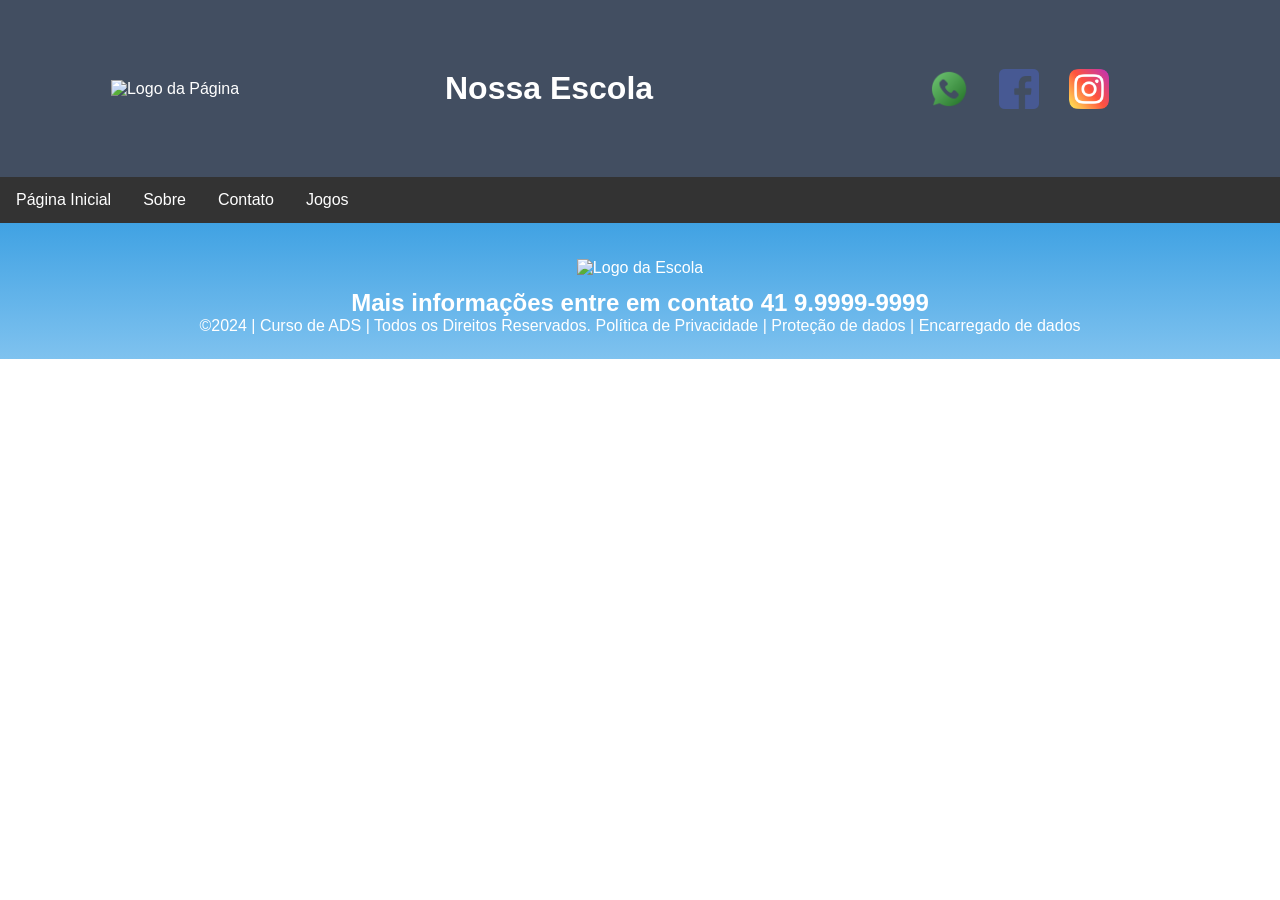
==== contato.html @ 6f060fbb "06" ====
<!DOCTYPE html>
<html lang="pt-br">
<head>
<meta charset="UTF-8">
<meta name="viewport" content="width=device-width, initial-scale=1.0">
<title>Home | Nossa Escola</title>
<link rel="stylesheet" href="style.css">
</head>
<body>
<!--header é a parte do cabeçalho do site, é o topo da página-->
<header class="cabecalho-itens">
<img class="cabecalho_imagem" src="logo_nossa_escola.png" alt="Logo da
Página">
<h1 class="titulo_site">Nossa Escola</h1>
<div class="sociais">
<img class="sociais" src="whatsapp (2).png" alt="Logo do Whats da
Escola">
<img class="sociais" src="facebook (1).png" alt="Facebook da
Escola">
<img class="sociais" src="instagram (1).png" alt="instagram da
Escola">
</div>
</header>

<!--menu-->

<ul>
  <li><a href="index.html">Página Inicial</a></li>
  <li><a href="sobre.html">Sobre</a></li>
  <li><a href="contato.html">Contato</a></li>
  <li><a href="jogos.html">Jogos</a></li>
</ul>




<!--conteudo-->

<!--Seção rodapé é a parte final da paragrafo 3 da página-->
<footer class="escola">
<img class="logo_rodape" src="logo_nossa_escola.png" alt="Logo da Escola">
<h2 class="escola-título">Mais informações entre em contato<a class="link"

href="https://wa.me/5541999999999"> 41 9.9999-9999 </a></h2>
<p></p>
<p>©2024 | Curso de ADS | Todos os Direitos Reservados.
Política de Privacidade | Proteção de dados | Encarregado de dados</p>
<p> </p>
</footer>
</body>
</html>
---- style.css ----
*{
margin: 0;
padding: 0;
box-sizing: border-box;
}
body{
font-family: "Poppins", sans-serif;
}
header{
background-color: #424e61;
color: white;
width: 100%;
padding: 20px;
}
.cabecalho-itens{
max-width: 1980px;
margin: 0 auto;
display: flex;
align-items: center;
justify-content: center;
}
.cabecalho-imagem{
width: 10%;
display: flex;
justify-content: flex-start;
align-items: center;
}
.titulo_site{
padding: 50px;
text-align: center;
width: 50%;
font: 30px;
}
.sociais{
display: flex;
justify-content: flex-end;
width: 25%;
padding-right: 30px;
}
.banner1{
display: flex;
justify-content: center;
}
.estudante_titulo{
padding: 50px;
text-align: center;

}
.estudante-nome{
text-align: center;
}
.estudante-imagem{
width: 120px;
}
.estudante-icone{
width: 38px;
padding: 4px 8px;
}
.estudante{
background-image: background-color(#faae43);
padding: 24px 0;
}

.estudante.div{
text-align: center;
padding: 24px 0;
}
.estudantes_todos{
display: flex;
justify-content: space-around;
}
.escola{
background-image: linear-gradient(#40A2E3,#7FC2EF);
color: white;
display: flex;
justify-content:center;
padding: 24px 0;
text-align:center;
display:block;
}
.escola-titulo{
padding: 50px;
text-align: center;
}
.logo_rodape{
height: 80px;
padding: 12px 0;

}

.link{
color: #ffffff;
text-decoration: none;
}


ul {
  list-style-type: none;
  margin: 0;
  padding: 0;
  overflow: hidden;
  background-color: #333333;
}

ul li {
  float: left;
}

ul li a {
  display: block;
  color: white;
  text-align: center;
  padding: 14px 16px;
  text-decoration: none;
}

ul li a:hover {
  background-color: #111111;
}
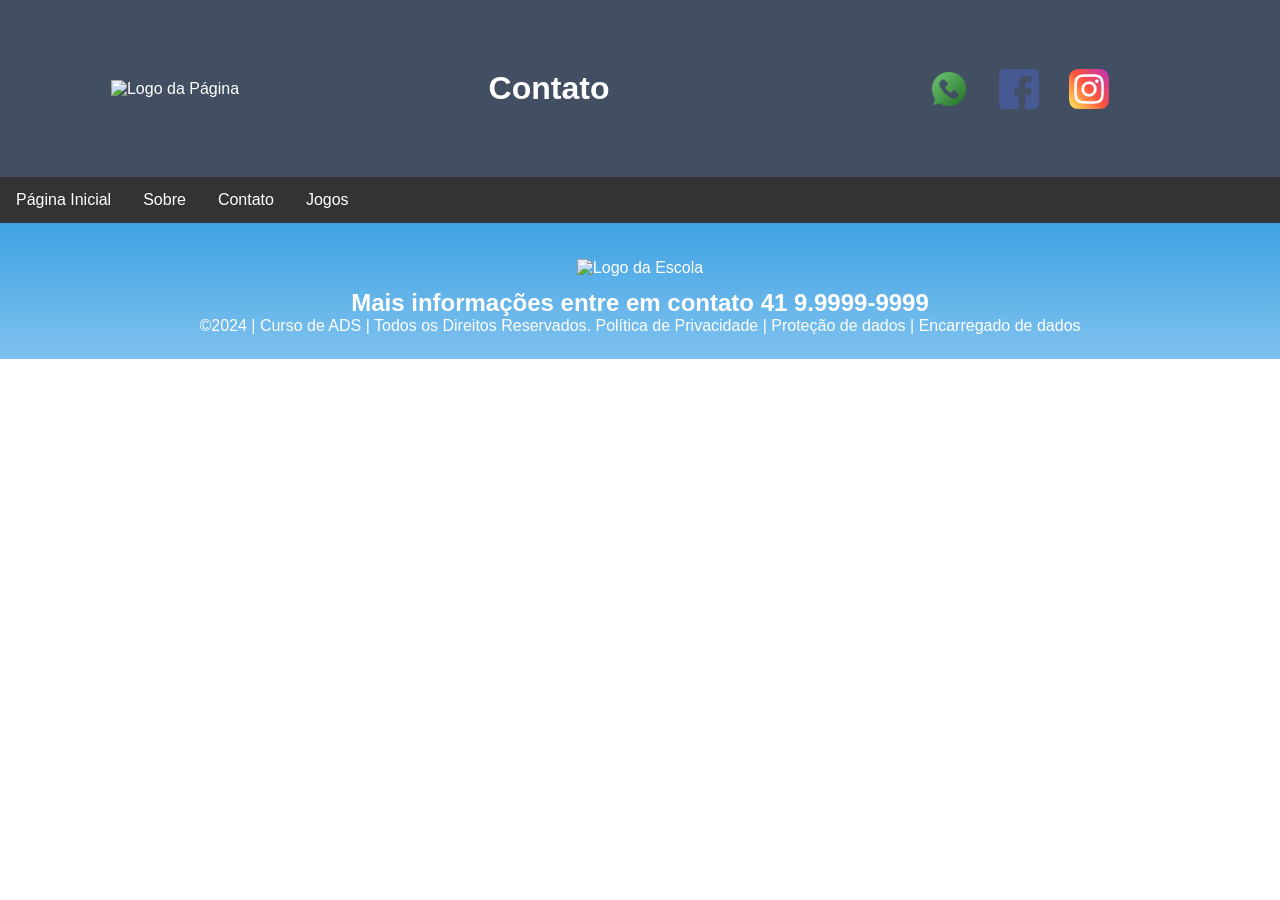
==== commit 21ac6f1e: "08" ====
--- a/contato.html
+++ b/contato.html
@@ -11,7 +11,7 @@
 <header class="cabecalho-itens">
 <img class="cabecalho_imagem" src="logo_nossa_escola.png" alt="Logo da
 Página">
-<h1 class="titulo_site">Nossa Escola</h1>
+<h1 class="titulo_site">Contato</h1>
 <div class="sociais">
 <img class="sociais" src="whatsapp (2).png" alt="Logo do Whats da
 Escola">
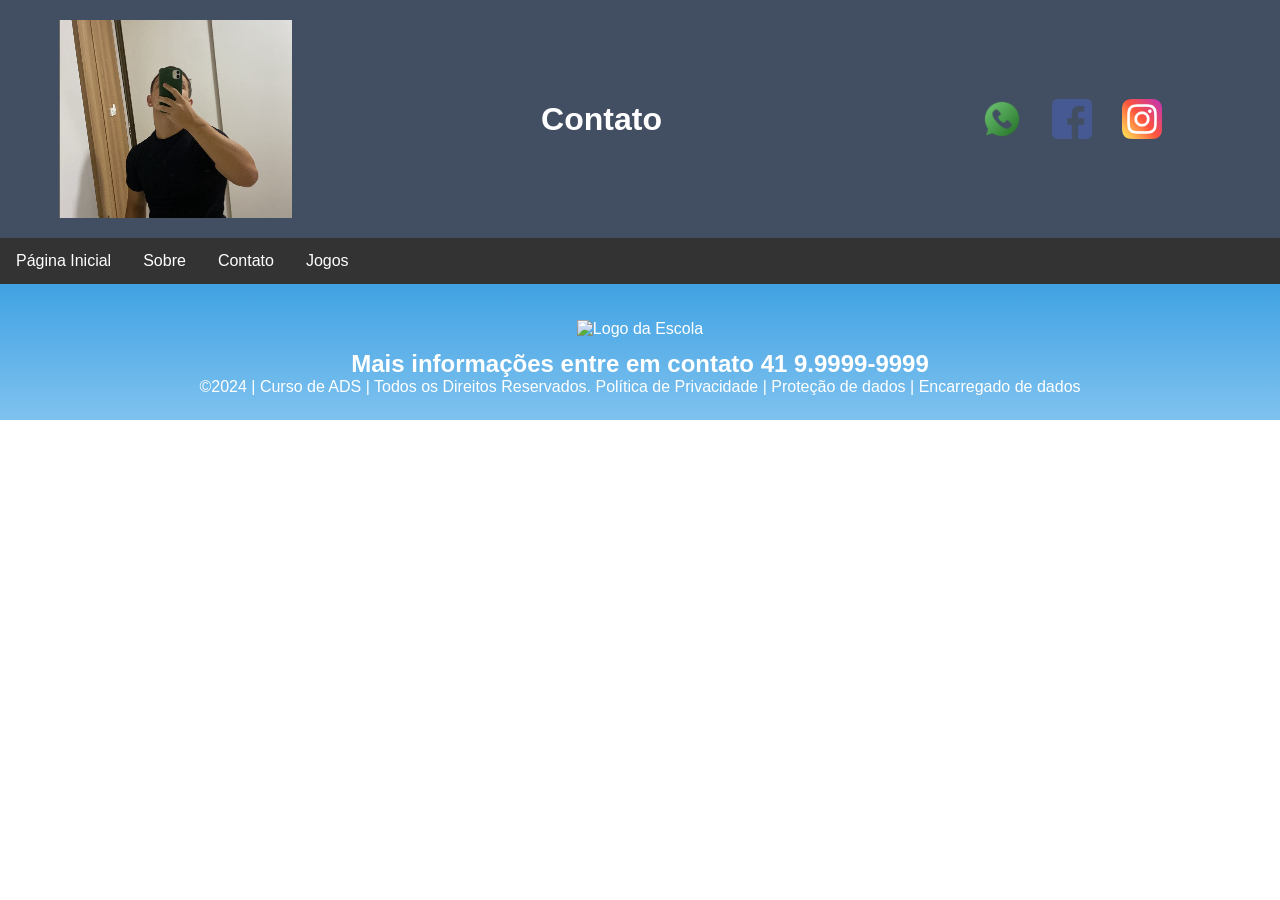
==== commit 4bd6c80c: "21" ====
--- a/contato.html
+++ b/contato.html
@@ -9,7 +9,7 @@
 <body>
 <!--header é a parte do cabeçalho do site, é o topo da página-->
 <header class="cabecalho-itens">
-<img class="cabecalho_imagem" src="logo_nossa_escola.png" alt="Logo da
+<img class="cabecalho_imagem" src="image.png" alt="Logo da
 Página">
 <h1 class="titulo_site">Contato</h1>
 <div class="sociais">
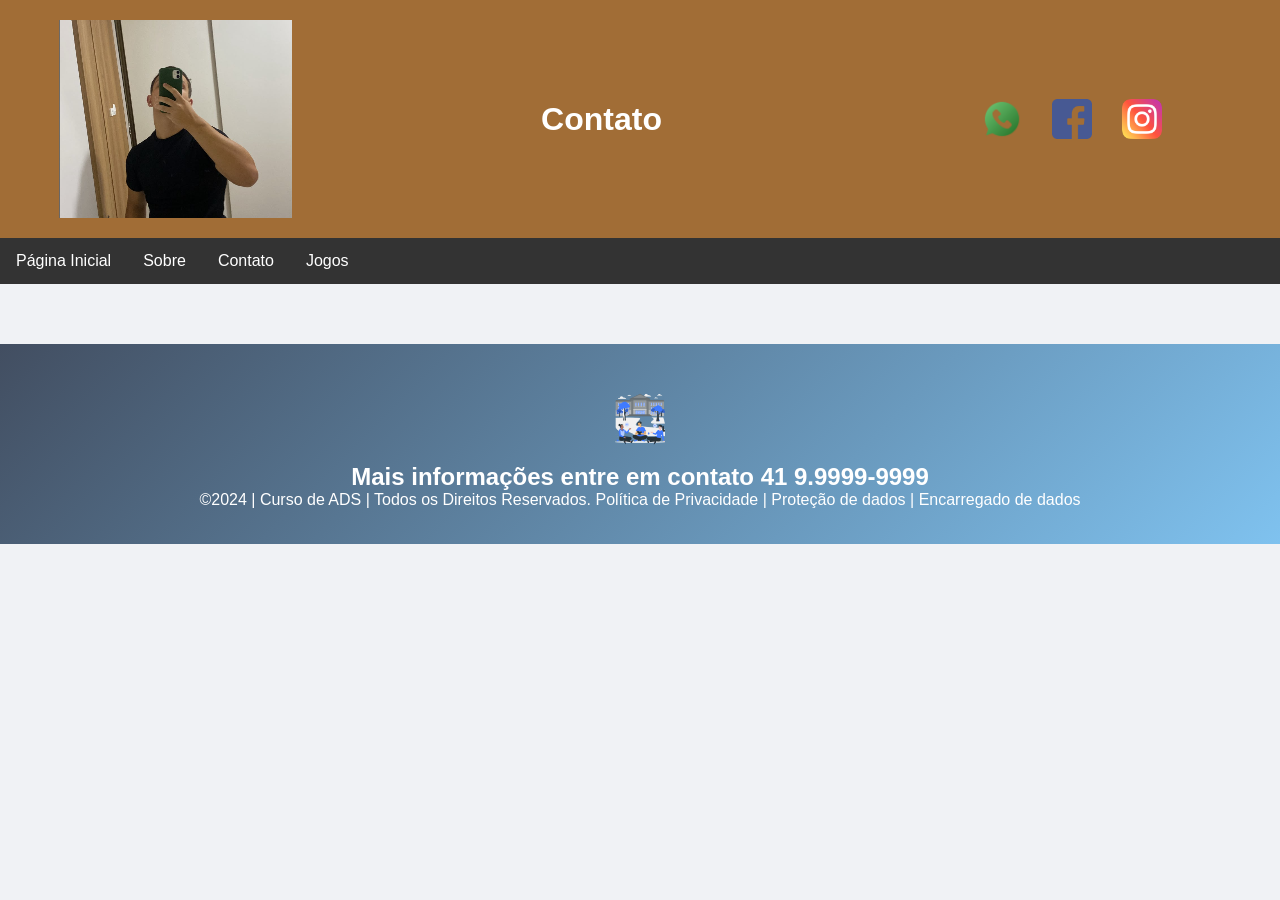
==== commit ce30dd41: "400" ====
--- a/contato.html
+++ b/contato.html
@@ -38,7 +38,7 @@
 
 <!--Seção rodapé é a parte final da paragrafo 3 da página-->
 <footer class="escola">
-<img class="logo_rodape" src="logo_nossa_escola.png" alt="Logo da Escola">
+<img class="logo_rodape" src="image copy 2.png" alt="Logo da Escola">
 <h2 class="escola-título">Mais informações entre em contato<a class="link"
 
 href="https://wa.me/5541999999999"> 41 9.9999-9999 </a></h2>
--- a/style.css
+++ b/style.css
@@ -5,9 +5,10 @@
 }
 body{
 font-family: "Poppins", sans-serif;
+background-color: #ffffffd7;
 }
 header{
-background-color: #424e61;
+background-color: #a16d36;
 color: white;
 width: 100%;
 padding: 20px;
@@ -70,7 +71,7 @@
 justify-content: space-around;
 }
 .escola{
-background-image: linear-gradient(#40A2E3,#7FC2EF);
+background-image: linear-gradient(#a16d36,#a16d36);
 color: white;
 display: flex;
 justify-content:center;
@@ -116,4 +117,61 @@
 
 ul li a:hover {
   background-color: #111111;
+}
+
+
+
+/* Fundo da página */
+body {
+    background-color: #f0f2f5;
+}
+
+/* Área sobre mim */
+.sobre-mim {
+    max-width: 1000px;
+    margin: 50px auto;
+    padding: 40px;
+    background-color: white;
+    border-radius: 15px;
+    box-shadow: 0 4px 15px rgba(0,0,0,0.1);
+    text-align: center;
+}
+
+/* Título */
+.sobre-mim h1 {
+    color: #424e61;
+    font-size: 32px;
+    margin-bottom: 30px;
+}
+
+/* Parágrafos */
+.sobre-mim p {
+    color: #444;
+    font-size: 16px;
+    line-height: 1.8;
+    margin-bottom: 18px;
+}
+
+/* Frase de destaque */
+.frase-destaque {
+    background: linear-gradient(135deg, #424e61, #7FC2EF);
+    color: white;
+    padding: 25px;
+    margin-top: 35px;
+    border-radius: 12px;
+}
+
+.frase-destaque h3 {
+    margin: 0;
+    font-size: 20px;
+}
+
+/* Rodapé */
+.escola {
+    margin-top: 60px;
+    padding: 35px 20px;
+    background: linear-gradient(135deg, #424e61, #7FC2EF);
+    color: white;
+    text-align: center;
+    display: block;
 }
